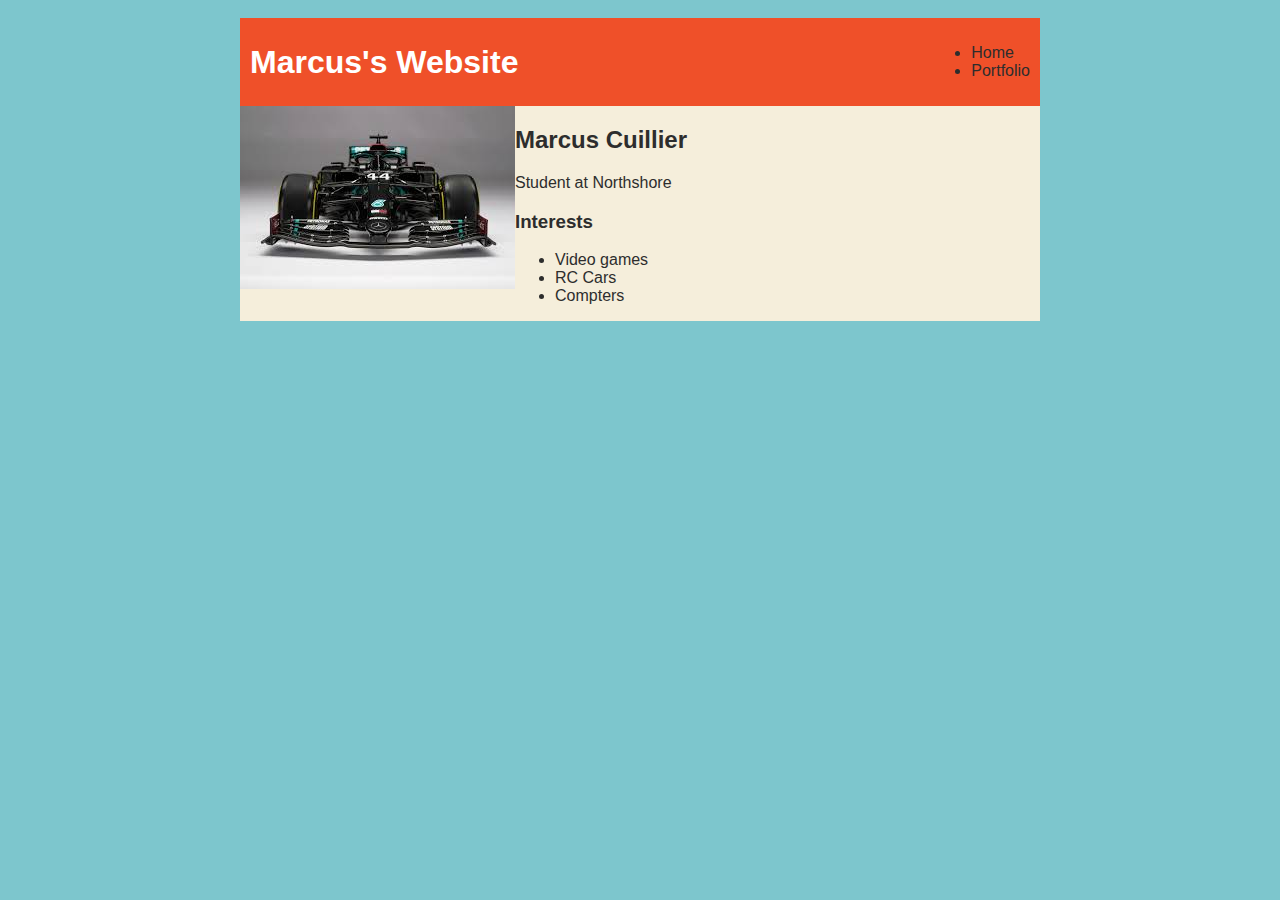
==== index.html @ 694be459 "TODO 1 - 10" ====
<!DOCTYPE html>
<html>
  <head>
    <title>Marcus's Website</title>
    <link rel="stylesheet" href="style.css" />
  </head>

  <body>
      <!-- All content goes here -->
      <div id="all-contents">
      <nav>
        <h1>Marcus's Website</h1>
        <ul id="nav-ul">
          <li><a class = "nav-ul" ></a href="index.html">Home</a></li>
          <li> <a class = "nav-ul" ></a href="portfolio.html">Portfolio</a></li>
        </ul>
      </nav>
      <main>
        <!-- Sidebar section -->
        <div></div>
        <div>
          <img src="images/w11" />
        </div>

        <!-- Content section -->
        <div>
          <h2>Marcus Cuillier</h2>
          <p>Student at Northshore</p>
          <!-- Interests section -->
          <div>
            <h3>Interests</h3>
            <ul>
              <li>Video games</li>
              <li>RC Cars</li>
              <li>Compters</li>
              </ul>
        </div>
      </main>
    </div>
  </body>
</html>
---- style.css ----
body {
    background: rgb(125, 198, 205);
    color: rgb(45, 45, 45);
    padding: 10px;
    font-family: arial;
}
#all-contents {
  max-width: 800px;
    margin: auto;
}

/* navigation menu */
nav {
    background: rgb(239, 80, 41);
   margin: 0 auto;
    display: flex;
    padding: 10px;
}
h1 {
    display: flex;
    align-items: center;
    color: white;
    flex: 1;
    margin: 0;
}
#nav-ul {
    list-style-image: none;
}
.nav-li {
    display: inline-block;
    padding: 0 10px;
}
a {
    text-decoration: none;
    color: #fff;
}

/* main container area beneath menu */
main {
    background: rgb(245, 238, 219);
    display: flex;
}
.sidebar {
    margin-right: 25px;
    padding: 10px;
}
.sidebar-img {
    width: 200px;
}
.content {
    flex: 1;
    padding: 15px;
}

/* portfolio styles */
    /* portfolio styles */
    .content h1 {
    color: black;
}

#portfolio {
    list-style-type: none;
    padding-left: 0;
}

#portfolio li {
    background: #fff;
    padding: 10px;
    border-radius: 10px;
    margin-bottom: 10px;
}

#portfolio li:hover {
    background: #eee;
}

#portfolio a {
    text-decoration: none;
    color: #454545;
}
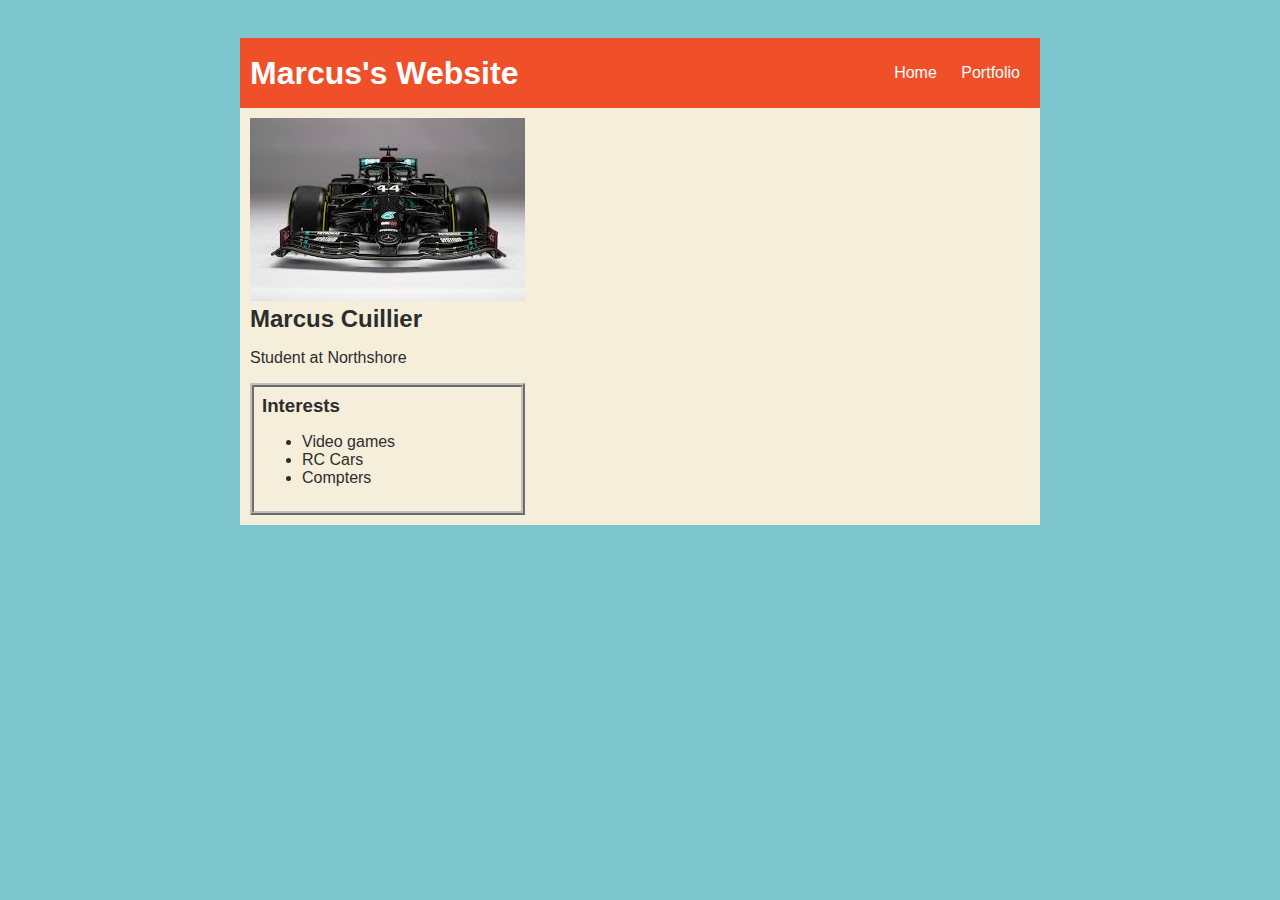
==== commit 07b98e43: "TODO 1 - 11" ====
--- a/index.html
+++ b/index.html
@@ -4,38 +4,38 @@
     <title>Marcus's Website</title>
     <link rel="stylesheet" href="style.css" />
   </head>
-
   <body>
-      <!-- All content goes here -->
-      <div id="all-contents">
-      <nav>
-        <h1>Marcus's Website</h1>
-        <ul id="nav-ul">
-          <li><a class = "nav-ul" ></a href="index.html">Home</a></li>
-          <li> <a class = "nav-ul" ></a href="portfolio.html">Portfolio</a></li>
-        </ul>
-      </nav>
-      <main>
-        <!-- Sidebar section -->
-        <div></div>
+    <!-- All content goes here -->
+    <div id="all-contents">
+      <div class="sidebar">
+    </div>
+    <nav>
+      <h1>Marcus's Website</h1>
+      <ul id="nav-ul">
+        <li class="nav-li"><a href="index.html">Home</a></li>
+        <li class="nav-li"><a href="portfolio.html">Portfolio</a></li>
+      </ul>
+    </nav>
+    <main>
+      <!-- Sidebar section -->
+      <div class="sidebar">
         <div>
-          <img src="images/w11" />
+          <img src="images/w11">
         </div>
-
-        <!-- Content section -->
-        <div>
-          <h2>Marcus Cuillier</h2>
-          <p>Student at Northshore</p>
+      <!-- Content section -->
+      <div>
+        <h2>Marcus Cuillier</h2>
+        <p>Student at Northshore</p>
           <!-- Interests section -->
-          <div>
+          <div id="interests">
             <h3>Interests</h3>
             <ul>
-              <li>Video games</li>
-              <li>RC Cars</li>
-              <li>Compters</li>
-              </ul>
+                <li>Video games</li>
+                <li>RC Cars</li>
+                <li>Compters</li>
+            </ul>
         </div>
-      </main>
-    </div>
+      </div>
+    </main>
   </body>
 </html>
--- a/style.css
+++ b/style.css
@@ -1,80 +1,87 @@
-body {
-    background: rgb(125, 198, 205);
-    color: rgb(45, 45, 45);
-    padding: 10px;
-    font-family: arial;
-}
-#all-contents {
-  max-width: 800px;
-    margin: auto;
-}
+        body {
+            background: rgb(125, 198, 205);
+            color: rgb(45, 45, 45);
+            padding: 10px;
+            font-family: arial;
+        }
+        #all-contents {
+        max-width: 800px;
+            margin: auto;
+        }
 
-/* navigation menu */
-nav {
-    background: rgb(239, 80, 41);
-   margin: 0 auto;
-    display: flex;
-    padding: 10px;
-}
-h1 {
-    display: flex;
-    align-items: center;
-    color: white;
-    flex: 1;
-    margin: 0;
-}
-#nav-ul {
-    list-style-image: none;
-}
-.nav-li {
-    display: inline-block;
-    padding: 0 10px;
-}
-a {
-    text-decoration: none;
-    color: #fff;
-}
+        /* navigation menu */
+        nav {
+            background: rgb(239, 80, 41);
+        margin: 0 auto;
+            display: flex;
+            padding: 10px;
+        }
+        h1 {
+            display: flex;
+            align-items: center;
+            color: white;
+            flex: 1;
+            margin: 0;
+        }
+        #nav-ul {
+            list-style-image: none;
+        }
+        .nav-li {
+            display: inline-block;
+            padding: 0 10px;
+        }
+        a {
+            text-decoration: none;
+            color: #fff;
+        }
 
-/* main container area beneath menu */
-main {
-    background: rgb(245, 238, 219);
-    display: flex;
-}
-.sidebar {
-    margin-right: 25px;
-    padding: 10px;
-}
-.sidebar-img {
-    width: 200px;
-}
-.content {
-    flex: 1;
-    padding: 15px;
-}
+        /* main container area beneath menu */
+        main {
+            background: rgb(245, 238, 219);
+            display: flex;
+        }
+        .sidebar {
+            margin-right: 25px;
+            padding: 10px;
+        }
+        .sidebar-img {
+            width: 200px;
+        }
+        .content {
+            flex: 1;
+            padding: 15px;
+        }
 
-/* portfolio styles */
-    /* portfolio styles */
-    .content h1 {
-    color: black;
-}
+        /* portfolio styles */
+        #interests {
+            border: 4px silver ridge;
+            padding: 8px;
+        }
+        h2, h3 {
+            margin: 0px;
+        }
+         /* portfolio styles */
+         .content h1 {
+            color: black;       
+        }
 
-#portfolio {
-    list-style-type: none;
-    padding-left: 0;
-}
+        #portfolio {
+            list-style-type: none;
+            padding-left: 0;
+        }
 
-#portfolio li {
-    background: #fff;
-    padding: 10px;
-    border-radius: 10px;
-    margin-bottom: 10px;
-}
+        #portfolio li {
+            background: #fff;
+            padding: 10px;
+            border-radius: 10px;
+            margin-bottom: 10px;
+        }
 
-#portfolio li:hover {
-    background: #eee;
-}
+        #portfolio li:hover {
+            background: #eee;
+        }
 
-#portfolio a {
-    text-decoration: none;
-    color: #454545;
-}+        #portfolio a {
+            text-decoration: none;
+            color: #454545;
+        }
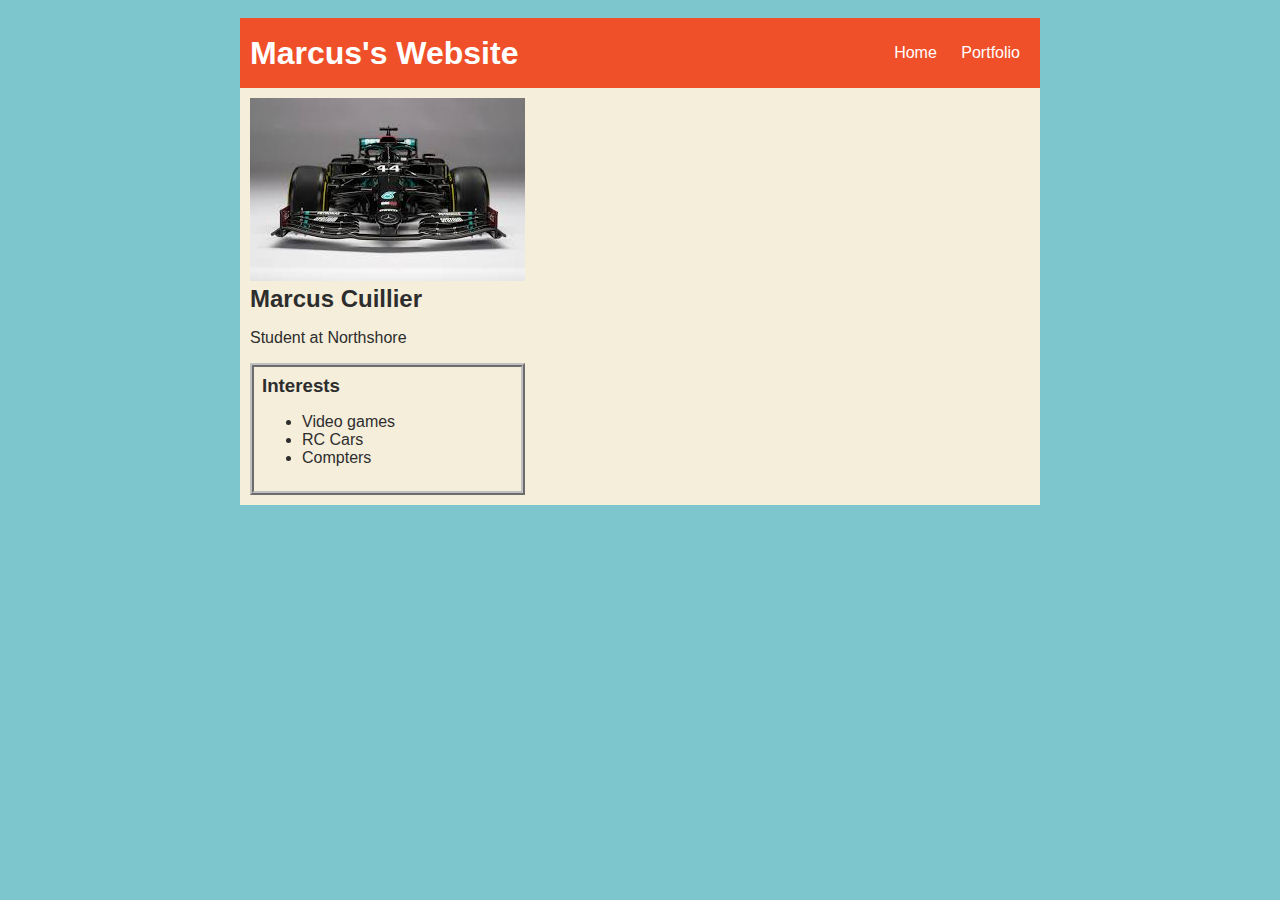
==== commit f97b3357: "TODO 1 - 12" ====
--- a/index.html
+++ b/index.html
@@ -2,13 +2,11 @@
 <html>
   <head>
     <title>Marcus's Website</title>
-    <link rel="stylesheet" href="style.css" />
+    <link rel="stylesheet" href="style.css">
   </head>
   <body>
     <!-- All content goes here -->
     <div id="all-contents">
-      <div class="sidebar">
-    </div>
     <nav>
       <h1>Marcus's Website</h1>
       <ul id="nav-ul">
--- a/style.css
+++ b/style.css
@@ -1,87 +1,88 @@
-        body {
-            background: rgb(125, 198, 205);
-            color: rgb(45, 45, 45);
-            padding: 10px;
-            font-family: arial;
-        }
-        #all-contents {
-        max-width: 800px;
-            margin: auto;
-        }
+body {
+  background: rgb(125, 198, 205);
+  color: rgb(45, 45, 45);
+  padding: 10px;
+  font-family: arial;
+}
+#all-contents {
+  max-width: 800px;
+  margin: auto;
+}
 
-        /* navigation menu */
-        nav {
-            background: rgb(239, 80, 41);
-        margin: 0 auto;
-            display: flex;
-            padding: 10px;
-        }
-        h1 {
-            display: flex;
-            align-items: center;
-            color: white;
-            flex: 1;
-            margin: 0;
-        }
-        #nav-ul {
-            list-style-image: none;
-        }
-        .nav-li {
-            display: inline-block;
-            padding: 0 10px;
-        }
-        a {
-            text-decoration: none;
-            color: #fff;
-        }
+/* navigation menu */
+nav {
+  background: rgb(239, 80, 41);
+  margin: 0 auto;
+  display: flex;
+  padding: 10px;
+}
+h1 {
+  display: flex;
+  align-items: center;
+  color: white;
+  flex: 1;
+  margin: 0;
+}
+#nav-ul {
+  list-style-image: none;
+}
+.nav-li {
+  display: inline-block;
+  padding: 0 10px;
+}
+a {
+  text-decoration: none;
+  color: #fff;
+}
 
-        /* main container area beneath menu */
-        main {
-            background: rgb(245, 238, 219);
-            display: flex;
-        }
-        .sidebar {
-            margin-right: 25px;
-            padding: 10px;
-        }
-        .sidebar-img {
-            width: 200px;
-        }
-        .content {
-            flex: 1;
-            padding: 15px;
-        }
+/* main container area beneath menu */
+main {
+  background: rgb(245, 238, 219);
+  display: flex;
+}
+.sidebar {
+  margin-right: 25px;
+  padding: 10px;
+}
+.sidebar-img {
+  width: 200px;
+}
+.content {
+  flex: 1;
+  padding: 15px;
+}
 
-        /* portfolio styles */
-        #interests {
-            border: 4px silver ridge;
-            padding: 8px;
-        }
-        h2, h3 {
-            margin: 0px;
-        }
-         /* portfolio styles */
-         .content h1 {
-            color: black;       
-        }
+/* portfolio styles */
+#interests {
+  border: 4px silver ridge;
+  padding: 8px;
+}
+h2,
+h3 {
+  margin: 0px;
+}
+/* portfolio styles */
+.content h1 {
+  color: black;
+}
 
-        #portfolio {
-            list-style-type: none;
-            padding-left: 0;
-        }
+#portfolio {
+  list-style-type: none;
+  padding-left: 0;
+}
 
-        #portfolio li {
-            background: #fff;
-            padding: 10px;
-            border-radius: 10px;
-            margin-bottom: 10px;
-        }
+#portfolio li {
+  background: #fff;
+  padding: 10px;
+  border-radius: 10px;
+  margin-bottom: 10px;
+}
 
-        #portfolio li:hover {
-            background: #eee;
-        }
+#portfolio li:hover {
+  background: #eee;
+}
 
-        #portfolio a {
-            text-decoration: none;
-            color: #454545;
-        }
+#portfolio a {
+  text-decoration: none;
+  color: #454545;
+}
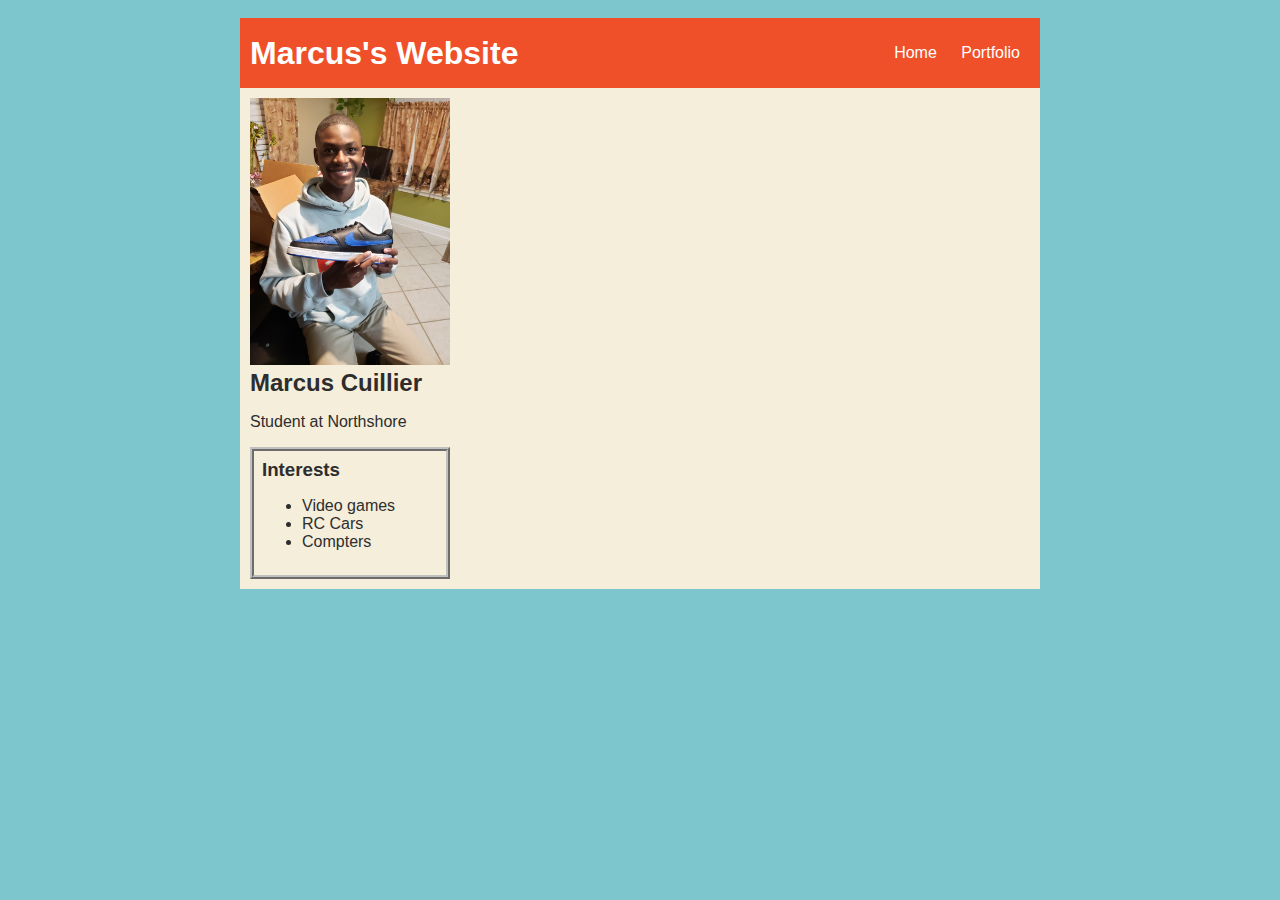
==== commit e2ddf3c6: "TODO 1 - 13" ====
--- a/index.html
+++ b/index.html
@@ -18,7 +18,7 @@
       <!-- Sidebar section -->
       <div class="sidebar">
         <div>
-          <img src="images/w11">
+          <img class = "sidebar-img" src="images/pfp.jpg">
         </div>
       <!-- Content section -->
       <div>
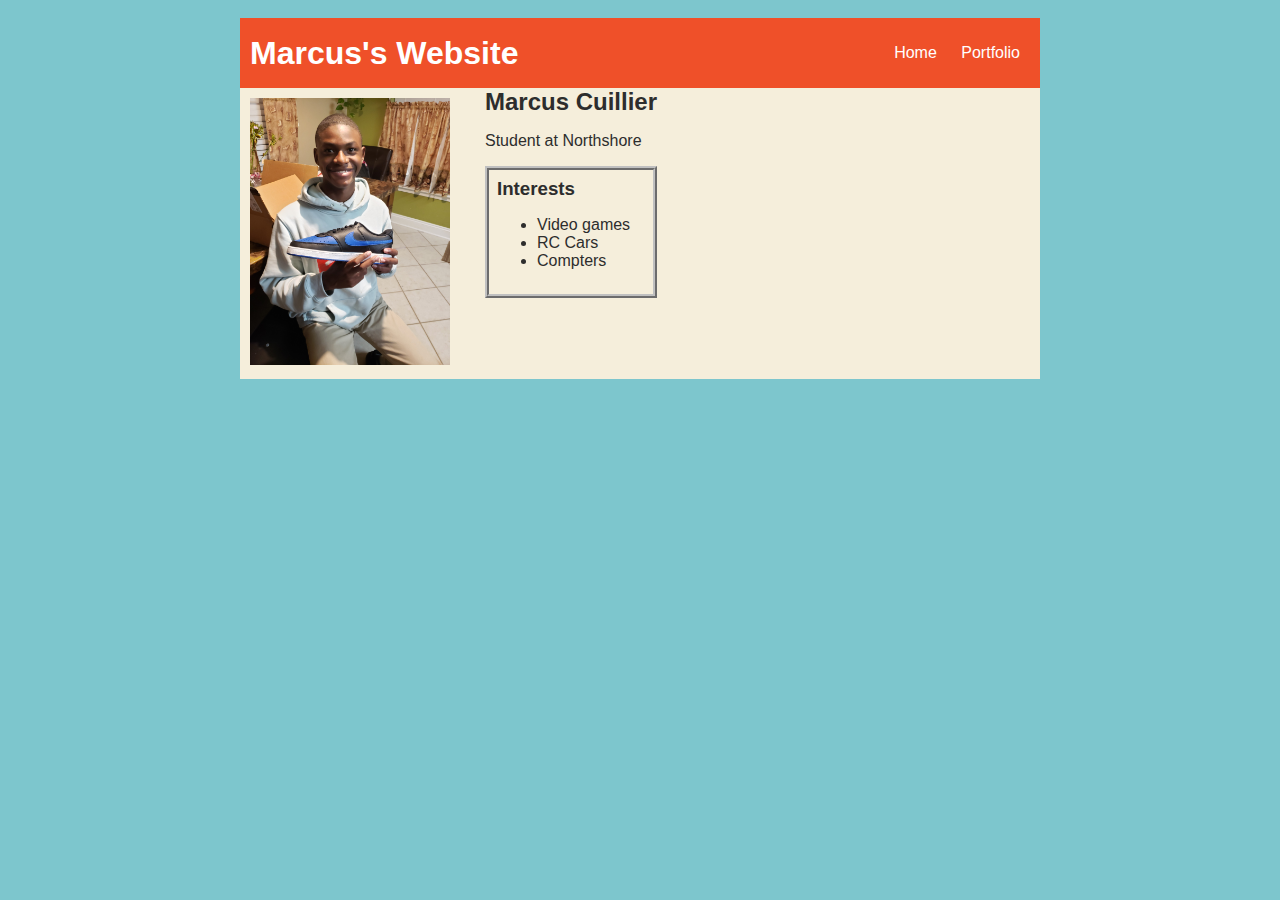
==== commit cd17d49a: "DONE 3" ====
--- a/index.html
+++ b/index.html
@@ -17,11 +17,10 @@
     <main>
       <!-- Sidebar section -->
       <div class="sidebar">
-        <div>
           <img class = "sidebar-img" src="images/pfp.jpg">
         </div>
       <!-- Content section -->
-      <div>
+      <div id="content">
         <h2>Marcus Cuillier</h2>
         <p>Student at Northshore</p>
           <!-- Interests section -->
@@ -34,6 +33,7 @@
             </ul>
         </div>
       </div>
-    </main>
-  </body>
+     </main>
+    </body>
+  </div>
 </html>
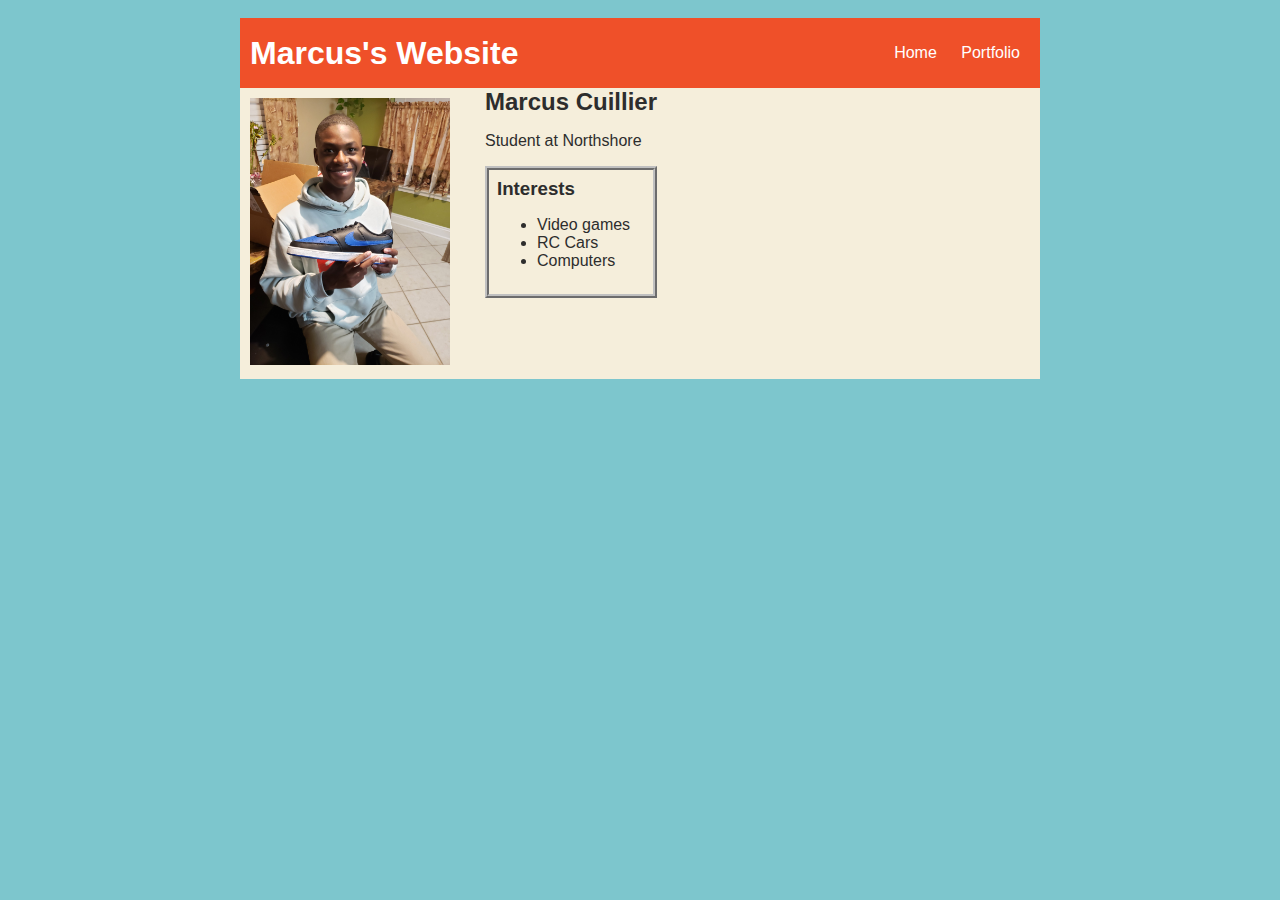
==== commit abebaac4: "Computers" ====
--- a/index.html
+++ b/index.html
@@ -29,7 +29,7 @@
             <ul>
                 <li>Video games</li>
                 <li>RC Cars</li>
-                <li>Compters</li>
+                <li>Computers</li>
             </ul>
         </div>
       </div>
